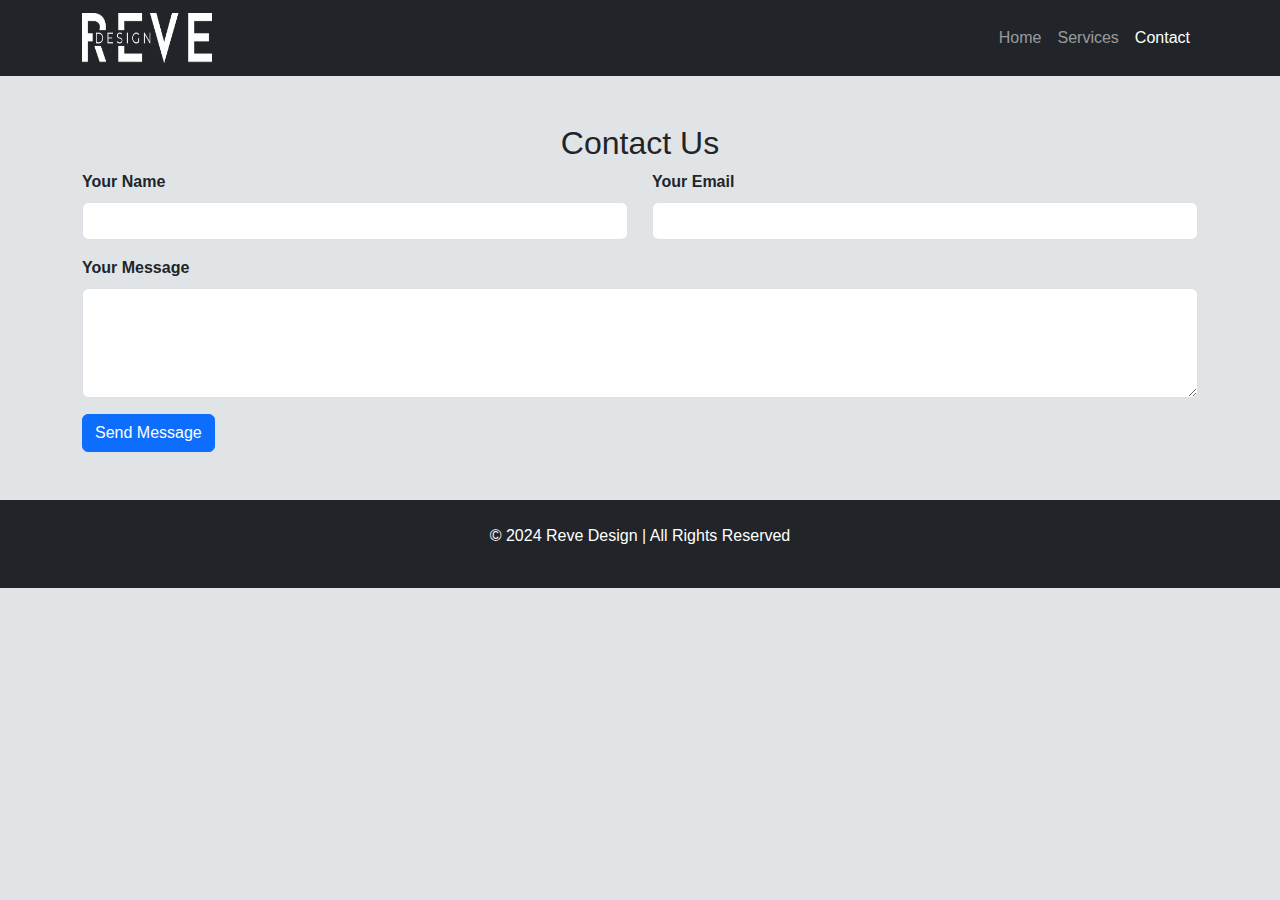
==== contact.html @ 884152da "my safe init" ====
<!DOCTYPE html>
<html lang="en">
<head>
    <meta charset="UTF-8">
    <meta name="viewport" content="width=device-width, initial-scale=1.0">
    <title> Reve Design Contact</title> 
    <link href="https://cdn.jsdelivr.net/npm/bootstrap@5.3.1/dist/css/bootstrap.min.css" rel="stylesheet">
    <link rel="stylesheet" href="styles.css">
</head>
<body>

    <!-- Navbar -->
    <nav class="navbar navbar-expand-lg navbar-dark bg-dark">
        <div class="container">
            <a class="navbar-brand" href="#"> <img src="resources/Reve Design Logo PNG 4.png" width="130px" height="50px" alt="image not found"> </a>
            <button class="navbar-toggler" type="button" data-bs-toggle="collapse" data-bs-target="#navbarNav" aria-controls="navbarNav" aria-expanded="false" aria-label="Toggle navigation">
                <span class="navbar-toggler-icon"></span>
            </button>
            <div class="collapse navbar-collapse" id="navbarNav">
                <ul class="navbar-nav ms-auto">
                    <li class="nav-item">
                        <a class="nav-link" href="index.html">Home</a>
                    </li>
                    <li class="nav-item">
                        <a class="nav-link" href="services.html">Services</a>
                    </li>
                    <li class="nav-item">
                        <a class="nav-link active" href="contact.html">Contact</a>
                    </li>
                </ul>
            </div>
        </div>
    </nav>

    <!-- Contact Section -->
    <section class="contact py-5">
        <div class="container">
            <h2 class="text-center">Contact Us</h2>
            <form>
                <div class="row">
                    <div class="col-md-6">
                        <div class="mb-3">
                            <label for="name" class="form-label">Your Name</label>
                            <input type="text" class="form-control" id="name" required>
                        </div>
                    </div>
                    <div class="col-md-6">
                        <div class="mb-3">
                            <label for="email" class="form-label">Your Email</label>
                            <input type="email" class="form-control" id="email" required>
                        </div>
                    </div>
                </div>
                <div class="mb-3">
                    <label for="message" class="form-label">Your Message</label>
                    <textarea class="form-control" id="message" rows="4" required></textarea>
                </div>
                <button type="submit" class="btn btn-primary">Send Message</button>
            </form>
        </div>
    </section>

    <!-- Footer -->
    <footer class="bg-dark text-white text-center py-4">
        <p>&copy; 2024 Reve Design | All Rights Reserved</p>
    </footer>

    <script src="https://cdn.jsdelivr.net/npm/bootstrap@5.3.1/dist/js/bootstrap.bundle.min.js"></script>
</body>
</html>
---- styles.css ----
/* Custom styles for the website */
body {
    font-family: Arial, sans-serif;
    background-color: #e0e4e7;

}

header.hero {
    background-color: #007bff;
    color: white;
    padding: 80px 0;
}

footer {
    background-color: #343a40;
    color: white;
}

.services .card img {
    height: 200px;
    object-fit: cover;
}

.contact .form-label {
    font-weight: bold;
}
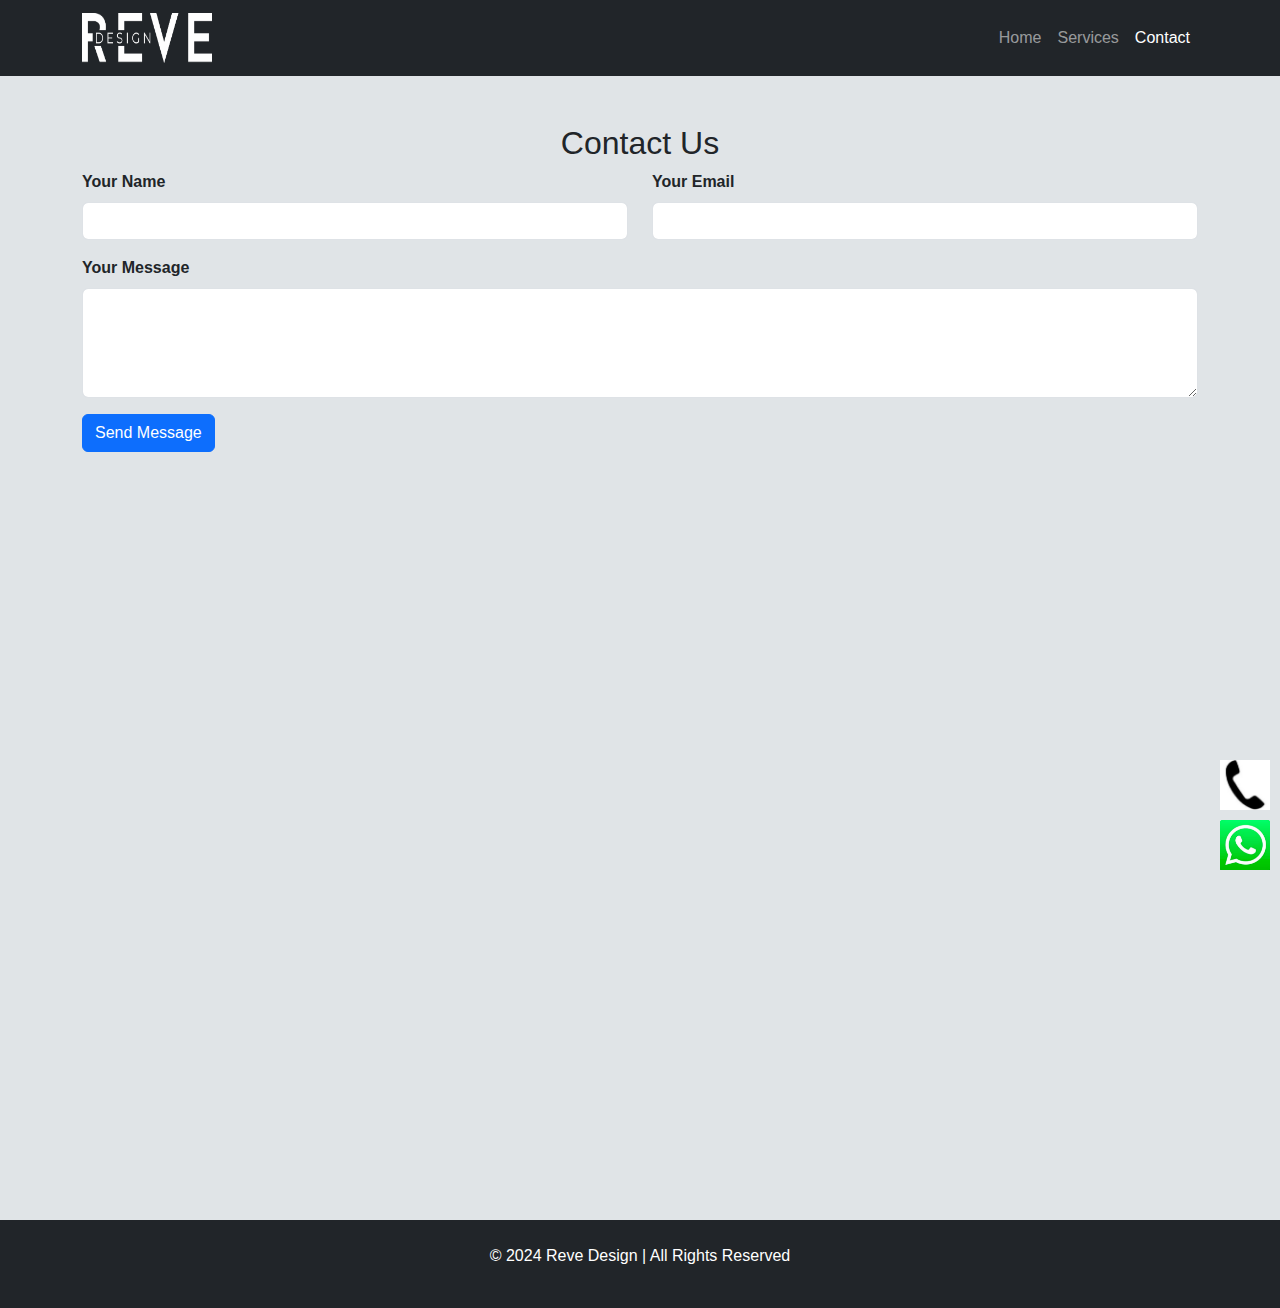
==== commit fa9e3627: "update commit" ====
--- a/contact.html
+++ b/contact.html
@@ -36,35 +36,42 @@
     <section class="contact py-5">
         <div class="container">
             <h2 class="text-center">Contact Us</h2>
-            <form>
+            <form  action="https://api.web3forms.com/submit" method="POST">
                 <div class="row">
                     <div class="col-md-6">
                         <div class="mb-3">
+                            <input type="hidden" name="access_key" value="0b521e40-2af4-419c-a3ce-6a2ecb588ab2">
                             <label for="name" class="form-label">Your Name</label>
-                            <input type="text" class="form-control" id="name" required>
+                            <input type="text" class="form-control" id="name" name="name" required>
                         </div>
                     </div>
                     <div class="col-md-6">
                         <div class="mb-3">
                             <label for="email" class="form-label">Your Email</label>
-                            <input type="email" class="form-control" id="email" required>
+                            <input type="email" class="form-control" id="email"  name="email" required>
                         </div>
                     </div>
                 </div>
                 <div class="mb-3">
                     <label for="message" class="form-label">Your Message</label>
-                    <textarea class="form-control" id="message" rows="4" required></textarea>
+                    <textarea class="form-control" id="message" rows="4"  name="message" required></textarea>
                 </div>
                 <button type="submit" class="btn btn-primary">Send Message</button>
             </form>
         </div>
     </section>
 
+    <div class="ratio ratio-16x9">
+        <iframe src="https://www.google.com/maps/embed?pb=!1m14!1m8!1m3!1d2092356.9447612897!2d70.6447879716596!3d19.582349671283804!3m2!1i1024!2i768!4f13.1!3m3!1m2!1s0x3be7bfc41ea208cd%3A0xd6796788cf8082df!2sSuffa%20heights!5e0!3m2!1sen!2sin!4v1732574139438!5m2!1sen!2sin" allowfullscreen="" loading="lazy" referrerpolicy="no-referrer-when-downgrade"></iframe>
+      </div>
     <!-- Footer -->
     <footer class="bg-dark text-white text-center py-4">
         <p>&copy; 2024 Reve Design | All Rights Reserved</p>
     </footer>
+    <div  style="height: 50px; width: 50px; position: fixed; right: 10px; bottom: 30px;" > <a href=" https://wa.me/919198989618"><img src="whatApp.jpg" height="50px" width="50px"  alt="img not found"></a></div>
+    <div  style="height: 50px; width: 50px; position: fixed; right: 10px; bottom: 90px;" > <a href="tel:919198989618"><img src="contect.jpg" height="50px" width="50px"  alt="img not found"></a></div>
 
     <script src="https://cdn.jsdelivr.net/npm/bootstrap@5.3.1/dist/js/bootstrap.bundle.min.js"></script>
 </body>
 </html>
+
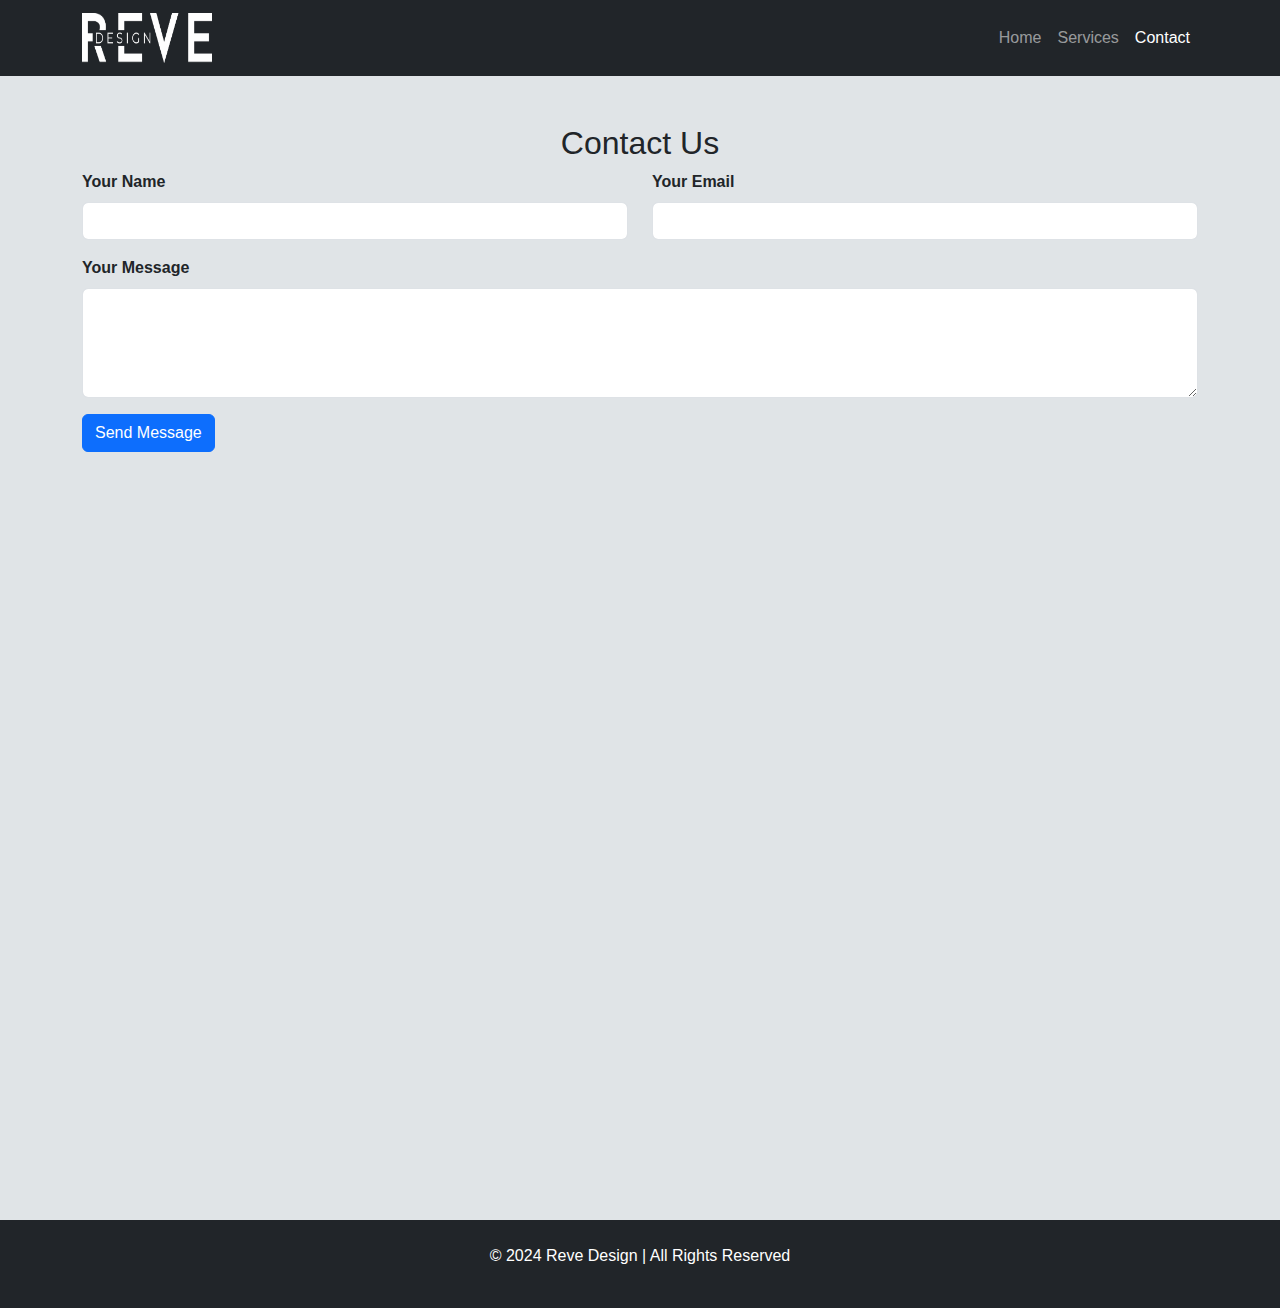
==== commit 7979af4f: "update initte" ====
--- a/contact.html
+++ b/contact.html
@@ -6,6 +6,9 @@
     <title> Reve Design Contact</title> 
     <link href="https://cdn.jsdelivr.net/npm/bootstrap@5.3.1/dist/css/bootstrap.min.css" rel="stylesheet">
     <link rel="stylesheet" href="styles.css">
+
+    <link rel="stylesheet" href="https://cdnjs.cloudflare.com/ajax/libs/font-awesome/6.7.1/css/all.min.css" integrity="sha512-5Hs3dF2AEPkpNAR7UiOHba+lRSJNeM2ECkwxUIxC1Q/FLycGTbNapWXB4tP889k5T5Ju8fs4b1P5z/iB4nMfSQ==" crossorigin="anonymous" referrerpolicy="no-referrer" />
+
 </head>
 <body>
 
@@ -68,8 +71,8 @@
     <footer class="bg-dark text-white text-center py-4">
         <p>&copy; 2024 Reve Design | All Rights Reserved</p>
     </footer>
-    <div  style="height: 50px; width: 50px; position: fixed; right: 10px; bottom: 30px;" > <a href=" https://wa.me/919198989618"><img src="whatApp.jpg" height="50px" width="50px"  alt="img not found"></a></div>
-    <div  style="height: 50px; width: 50px; position: fixed; right: 10px; bottom: 90px;" > <a href="tel:919198989618"><img src="contect.jpg" height="50px" width="50px"  alt="img not found"></a></div>
+    <div  style="height: 50px; width: 50px; position: fixed; right: 10px; bottom: 30px;" > <a href=" https://wa.me/919198989618"><i class="fa-brands fa-whatsapp fa-2xl" style="color: #34a27d;"></i></a></div>
+    <div  style="height: 50px; width: 50px; position: fixed; right: 10px; bottom: 90px;" > <a href="tel:919198989618"><i class="fa-solid fa-phone-volume fa-2xl"></i></a></div>
 
     <script src="https://cdn.jsdelivr.net/npm/bootstrap@5.3.1/dist/js/bootstrap.bundle.min.js"></script>
 </body>
